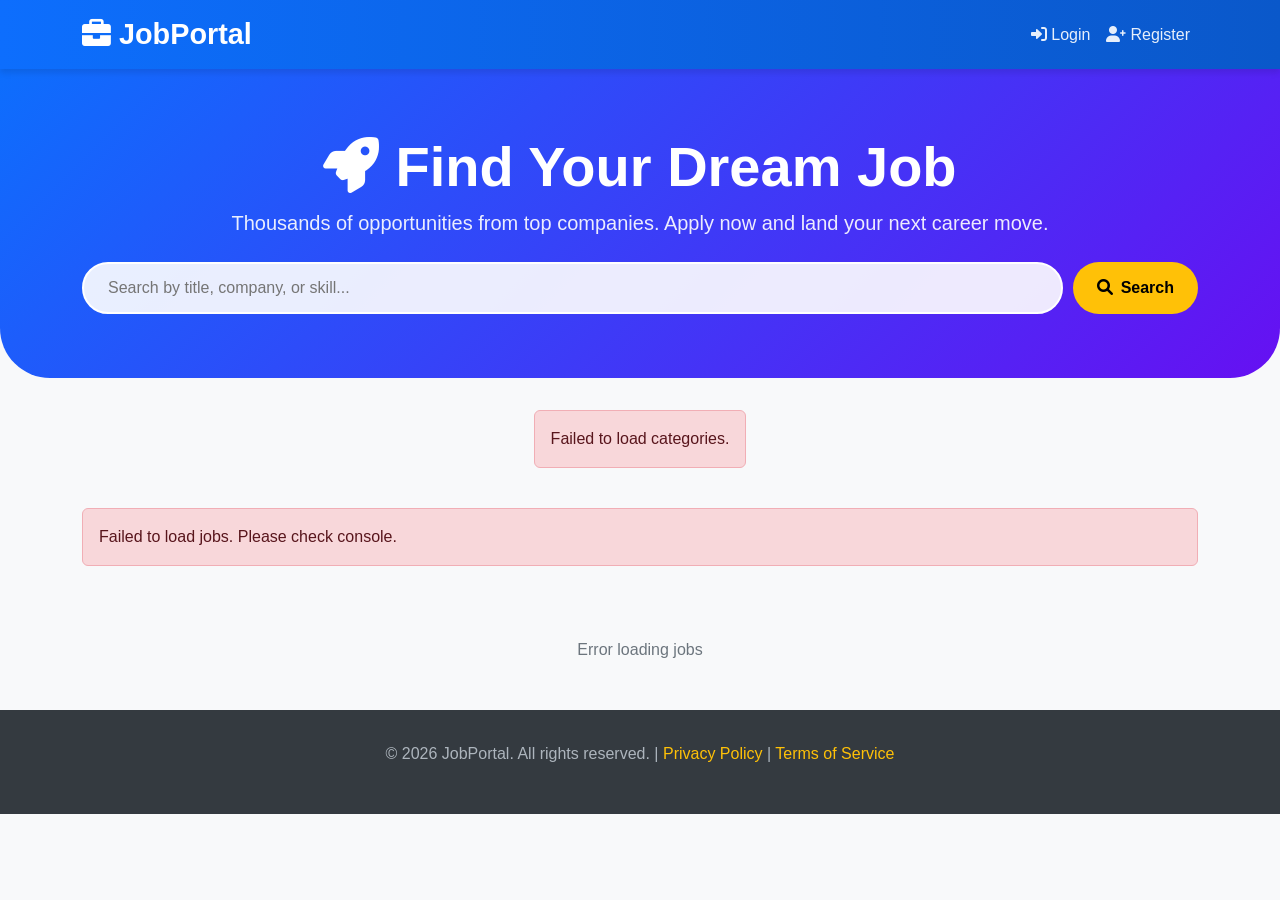
==== src/main/resources/static/index.html @ ba2f5dbd "commit changes" ====
<!DOCTYPE html>
<html lang="en">
<head>
    <meta charset="UTF-8">
    <meta name="viewport" content="width=device-width, initial-scale=1.0">
    <title>JobPortal - Home</title>
    <!-- Bootstrap 5 -->
    <link href="https://cdn.jsdelivr.net/npm/bootstrap@5.3.0-alpha1/dist/css/bootstrap.min.css" rel="stylesheet">
    <!-- Font Awesome Icons -->
    <link rel="stylesheet" href="https://cdnjs.cloudflare.com/ajax/libs/font-awesome/6.0.0/css/all.min.css">
    <style>
        body {
            background: #f8f9fa;
            font-family: 'Segoe UI', Tahoma, Geneva, Verdana, sans-serif;
        }

        /* ----- NAVBAR ----- */
        .navbar {
            background: linear-gradient(90deg, #0d6efd, #0a58ca);
            box-shadow: 0 4px 6px rgba(0,0,0,0.1);
        }
        .navbar-brand {
            font-weight: 700;
            font-size: 1.8rem;
            color: #fff !important;
        }
        .navbar .nav-link {
            color: rgba(255,255,255,0.9) !important;
            font-weight: 500;
        }
        .navbar .nav-link:hover {
            color: #fff !important;
        }

        /* ----- HERO ----- */
        .hero {
            background: linear-gradient(135deg, #0d6efd 0%, #6610f2 100%);
            color: white;
            padding: 4rem 0;
            margin-bottom: 2rem;
            border-radius: 0 0 50px 50px;
            text-align: center;
        }
        .hero h1 {
            font-weight: 700;
            font-size: 3.5rem;
        }
        .hero p {
            font-size: 1.25rem;
            opacity: 0.9;
        }

        /* ----- SEARCH BAR ----- */
        .search-bar {
            display: flex;
            gap: 10px;
            flex-wrap: wrap;
            justify-content: center;
            margin-top: 1.5rem;
        }
        .search-bar input,
        .search-bar button {
            padding: 0.75rem 1.5rem;
            border: none;
            border-radius: 50px;
            font-size: 1rem;
        }
        .search-bar input {
            flex: 1 1 300px;
            border: 2px solid #fff;
            background: rgba(255,255,255,0.9);
        }
        .search-bar input:focus {
            outline: none;
            border-color: #ffc107;
        }
        .search-bar button {
            background: #ffc107;
            color: #000;
            font-weight: 600;
            transition: 0.3s;
        }
        .search-bar button:hover {
            background: #e0a800;
        }

        /* ----- CATEGORY FILTERS ----- */
        .category-filters {
            display: flex;
            gap: 10px;
            flex-wrap: wrap;
            justify-content: center;
            margin: 1.5rem 0;
        }
        .category-filters .btn {
            border-radius: 50px;
            padding: 0.5rem 1.5rem;
            font-weight: 500;
            transition: 0.3s;
        }
        .category-filters .btn-outline-primary.active {
            background: #0d6efd;
            color: #fff;
        }

        /* ----- JOB CARDS ----- */
        .job-card {
            border: none;
            border-radius: 15px;
            box-shadow: 0 4px 12px rgba(0,0,0,0.05);
            transition: 0.3s;
            margin-bottom: 1.5rem;
            overflow: hidden;
        }
        .job-card:hover {
            transform: translateY(-5px);
            box-shadow: 0 8px 24px rgba(0,0,0,0.1);
        }
        .job-card .card-img-top {
            height: 180px;
            object-fit: cover;
            background: #e9ecef;
        }
        .job-card .card-body {
            padding: 1.5rem;
        }
        .job-card .category-tag {
            font-size: 0.8rem;
            background: #e9ecef;
            padding: 0.25rem 1rem;
            border-radius: 50px;
            display: inline-block;
        }
        .job-card .company {
            font-weight: 600;
            color: #0d6efd;
        }
        .job-card .salary {
            color: #28a745;
            font-weight: 600;
        }

        /* ----- PAGINATION ----- */
        .pagination-controls {
            display: flex;
            justify-content: center;
            margin-top: 1.5rem;
        }
        .pagination .page-link {
            border-radius: 50px;
            margin: 0 2px;
        }
        .pagination .page-item.active .page-link {
            background: #0d6efd;
            border-color: #0d6efd;
        }

        /* ----- JOB COUNT ----- */
        .job-count {
            text-align: center;
            color: #6c757d;
            margin-top: 2rem;
        }

        /* ----- FOOTER ----- */
        footer {
            background: #343a40;
            color: #adb5bd;
            padding: 2rem 0;
            margin-top: 3rem;
            text-align: center;
        }
        footer a {
            color: #ffc107;
            text-decoration: none;
        }
        footer a:hover {
            color: #fff;
        }
    </style>
</head>
<body>

<!-- ========================== NAVBAR ========================== -->
<nav class="navbar navbar-expand-lg">
    <div class="container">
        <a class="navbar-brand" href="/"><i class="fas fa-briefcase me-2"></i>JobPortal</a>
        <button class="navbar-toggler" type="button" data-bs-toggle="collapse" data-bs-target="#navbarNav">
            <span class="navbar-toggler-icon"></span>
        </button>
        <div class="collapse navbar-collapse" id="navbarNav">
            <ul class="navbar-nav ms-auto">
                <li class="nav-item"><a class="nav-link" href="login.html"><i class="fas fa-sign-in-alt me-1"></i>Login</a></li>
                <li class="nav-item"><a class="nav-link" href="register.html"><i class="fas fa-user-plus me-1"></i>Register</a></li>
            </ul>
        </div>
    </div>
</nav>

<!-- ========================== HERO ========================== -->
<div class="hero">
    <div class="container">
        <h1><i class="fas fa-rocket me-3"></i>Find Your Dream Job</h1>
        <p>Thousands of opportunities from top companies. Apply now and land your next career move.</p>
        <div class="search-bar">
            <input type="text" id="searchInput" placeholder="Search by title, company, or skill...">
            <button onclick="searchJobs()"><i class="fas fa-search me-2"></i>Search</button>
        </div>
    </div>
</div>

<!-- ========================== JOBS SECTION ========================== -->
<div class="container">
    <!-- Category Filters -->
    <div class="category-filters" id="categoryFilters">
        <!-- Dynamically loaded -->
    </div>

    <!-- Job Cards -->
    <div class="row" id="jobList">
        <!-- Dynamically loaded -->
    </div>

    <!-- Pagination Controls -->
    <div class="pagination-controls" id="paginationControls">
        <!-- Dynamically loaded -->
    </div>

    <!-- Job Count -->
    <div class="job-count" id="jobCount"></div>
</div>

<!-- ========================== FOOTER ========================== -->
<footer>
    <div class="container">
        <p>&copy; 2026 JobPortal. All rights reserved. | <a href="#">Privacy Policy</a> | <a href="#">Terms of Service</a></p>
    </div>
</footer>

<!-- ========================== SCRIPTS ========================== -->
<script src="https://cdn.jsdelivr.net/npm/bootstrap@5.3.0-alpha1/dist/js/bootstrap.bundle.min.js"></script>

<script>
    // =============================================================
    //  GLOBAL VARIABLES
    // =============================================================
    let allJobs = [];
    let currentCategoryId = null;
    let currentKeyword = '';
    let currentPage = 0;
    let totalPages = 0;
    const pageSize = 10;

    // =============================================================
    //  1. LOAD CATEGORIES (from backend)
    // =============================================================
    function loadCategories() {
        fetch('http://localhost:8080/api/admin/categories')
            .then(res => res.json())
            .then(cats => {
                const container = document.getElementById('categoryFilters');
                let html = `<button class="btn btn-outline-primary active" onclick="filterCategory(null)">All</button>`;
                cats.forEach(c => {
                    html += `<button class="btn btn-outline-primary" data-id="${c.id}" onclick="filterCategory(${c.id})">${c.name}</button>`;
                });
                container.innerHTML = html;
            })
            .catch(err => {
                console.error('Categories error:', err);
                document.getElementById('categoryFilters').innerHTML =
                    `<div class="alert alert-danger">Failed to load categories.</div>`;
            });
    }

    // =============================================================
    //  2. LOAD JOBS (with pagination)
    // =============================================================
    function loadJobs(keyword = '', categoryId = null, page = 0) {
        let url = `http://localhost:8080/api/jobs/all?page=${page}&size=${pageSize}`;

        if (keyword || categoryId) {
            url = `http://localhost:8080/api/jobs/search?keyword=${encodeURIComponent(keyword || '')}&page=${page}&size=${pageSize}`;
            if (categoryId) url += `&categoryId=${categoryId}`;
        }

        fetch(url)
            .then(res => {
                if (!res.ok) throw new Error(`HTTP ${res.status} - ${res.statusText}`);
                return res.json();
            })
            .then(data => {
                const jobs = data.jobs || [];
                totalPages = data.totalPages || 0;
                currentPage = data.currentPage || 0;
                allJobs = jobs;

                displayJobs(jobs);
                renderPaginationControls();
                document.getElementById('jobCount').textContent =
                    `Showing ${jobs.length} of ${data.totalElements || jobs.length} jobs`;
            })
            .catch(err => {
                console.error('Jobs error:', err);
                document.getElementById('jobList').innerHTML =
                    `<div class="col-12"><div class="alert alert-danger">Failed to load jobs. Please check console.</div></div>`;
                document.getElementById('jobCount').textContent = 'Error loading jobs';
            });
    }

    // =============================================================
    //  3. DISPLAY JOBS
    // =============================================================
    function displayJobs(jobs) {
        const container = document.getElementById('jobList');

        if (!jobs || jobs.length === 0) {
            container.innerHTML = `<div class="col-12"><div class="alert alert-info text-center">No jobs found.</div></div>`;
            return;
        }

        container.innerHTML = jobs.map(j => `
                <div class="col-md-6 col-lg-4">
                    <div class="card job-card">
                        ${j.imageUrl ?
            `<img src="${j.imageUrl}" class="card-img-top" alt="${j.title}">` :
            `<div class="card-img-top d-flex align-items-center justify-content-center bg-secondary text-white" style="height:180px;">
                                <i class="fas fa-briefcase fa-3x"></i>
                            </div>`
        }
                        <div class="card-body">
                            <span class="category-tag">${j.category ? j.category.name : 'Uncategorized'}</span>
                            <h5 class="card-title">${j.title}</h5>
                            <p class="company"><i class="fas fa-building me-2"></i>${j.company} <span class="text-muted ms-2"><i class="fas fa-map-marker-alt me-1"></i>${j.location}</span></p>
                            <p class="card-text small">${j.description.substring(0, 80)}${j.description.length > 80 ? '...' : ''}</p>
                            <p class="salary"><i class="fas fa-dollar-sign me-1"></i>${j.salary}</p>
                            <p class="text-muted small"><i class="far fa-calendar-alt me-1"></i>Posted: ${new Date(j.postedDate).toLocaleDateString()}</p>
                            <a href="login.html" class="btn btn-primary btn-sm w-100">Login to Apply <i class="fas fa-arrow-right ms-1"></i></a>
                        </div>
                    </div>
                </div>
            `).join('');
    }

    // =============================================================
    //  4. PAGINATION CONTROLS
    // =============================================================
    function renderPaginationControls() {
        const container = document.getElementById('paginationControls');
        if (!container) return;

        if (totalPages <= 1) {
            container.innerHTML = '';
            return;
        }

        let html = '<ul class="pagination">';

        // Previous button
        if (currentPage > 0) {
            html += `<li class="page-item">
                            <button class="page-link" onclick="loadJobs(currentKeyword, currentCategoryId, ${currentPage - 1})">
                                <i class="fas fa-chevron-left me-1"></i>Previous
                            </button>
                        </li>`;
        }

        // Page numbers
        for (let i = 0; i < totalPages; i++) {
            html += `<li class="page-item ${i === currentPage ? 'active' : ''}">
                            <button class="page-link" onclick="loadJobs(currentKeyword, currentCategoryId, ${i})">${i + 1}</button>
                        </li>`;
        }

        // Next button
        if (currentPage < totalPages - 1) {
            html += `<li class="page-item">
                            <button class="page-link" onclick="loadJobs(currentKeyword, currentCategoryId, ${currentPage + 1})">
                                Next <i class="fas fa-chevron-right ms-1"></i>
                            </button>
                        </li>`;
        }

        html += '</ul>';
        container.innerHTML = html;
    }

    // =============================================================
    //  5. SEARCH
    // =============================================================
    function searchJobs() {
        currentKeyword = document.getElementById('searchInput').value.trim();
        currentCategoryId = null;
        // Reset active category button
        document.querySelectorAll('#categoryFilters .btn').forEach(b => b.classList.remove('active'));
        document.querySelector('#categoryFilters .btn:first-child')?.classList.add('active');
        loadJobs(currentKeyword, null, 0);
    }

    // =============================================================
    //  6. FILTER BY CATEGORY
    // =============================================================
    function filterCategory(categoryId) {
        currentCategoryId = categoryId;
        currentKeyword = '';
        document.getElementById('searchInput').value = '';

        // Update active button
        document.querySelectorAll('#categoryFilters .btn').forEach(b => b.classList.remove('active'));
        if (categoryId === null) {
            document.querySelector('#categoryFilters .btn:first-child')?.classList.add('active');
        } else {
            document.querySelector(`#categoryFilters .btn[data-id="${categoryId}"]`)?.classList.add('active');
        }

        loadJobs('', categoryId, 0);
    }

    // =============================================================
    //  7. ON PAGE LOAD
    // =============================================================
    window.onload = function() {
        loadCategories();
        loadJobs();
    };
</script>
</body>
</html>
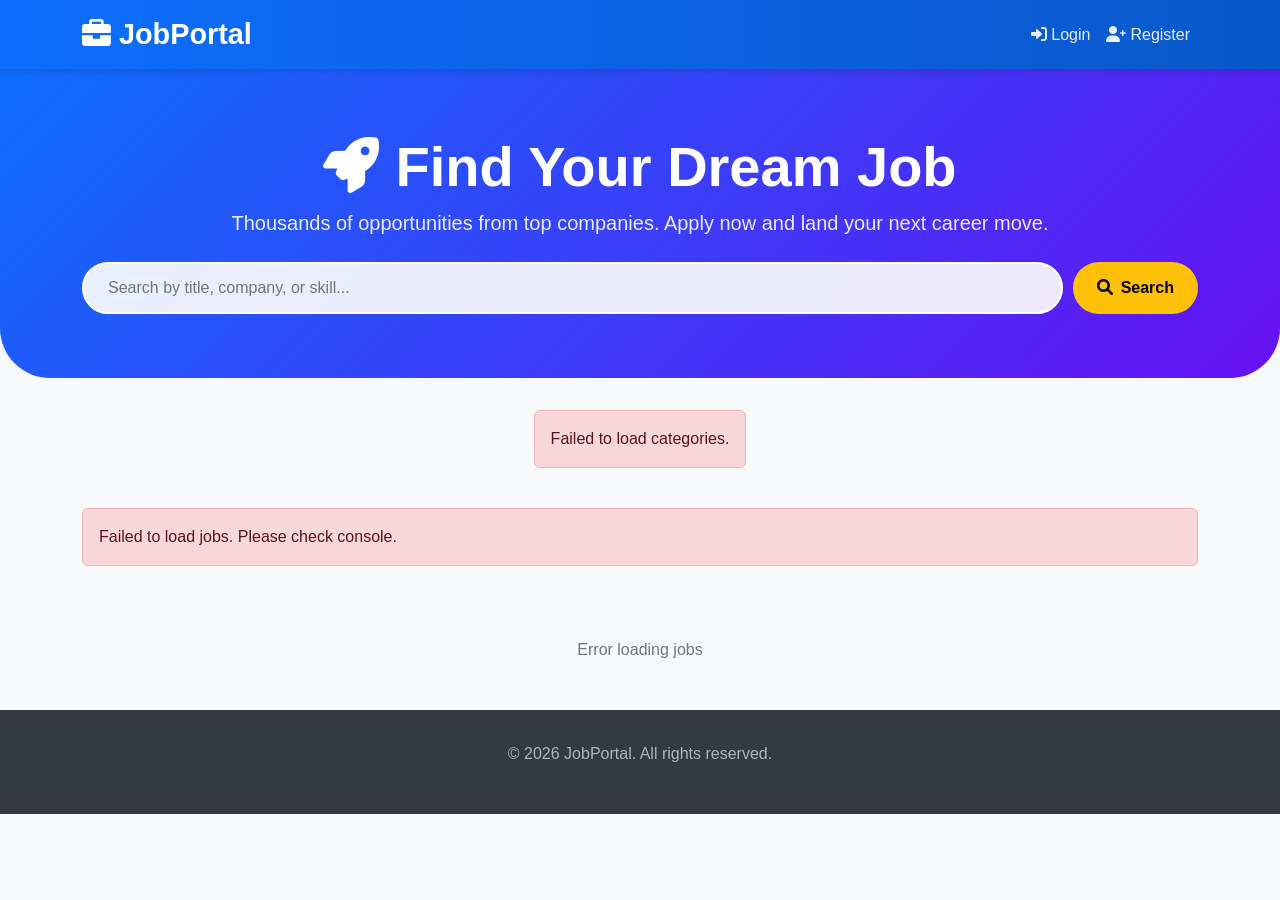
==== commit e4c596dc: "commit changes" ====
--- a/src/main/resources/static/index.html
+++ b/src/main/resources/static/index.html
@@ -4,184 +4,45 @@
     <meta charset="UTF-8">
     <meta name="viewport" content="width=device-width, initial-scale=1.0">
     <title>JobPortal - Home</title>
-    <!-- Bootstrap 5 -->
     <link href="https://cdn.jsdelivr.net/npm/bootstrap@5.3.0-alpha1/dist/css/bootstrap.min.css" rel="stylesheet">
-    <!-- Font Awesome Icons -->
     <link rel="stylesheet" href="https://cdnjs.cloudflare.com/ajax/libs/font-awesome/6.0.0/css/all.min.css">
     <style>
-        body {
-            background: #f8f9fa;
-            font-family: 'Segoe UI', Tahoma, Geneva, Verdana, sans-serif;
-        }
-
-        /* ----- NAVBAR ----- */
-        .navbar {
-            background: linear-gradient(90deg, #0d6efd, #0a58ca);
-            box-shadow: 0 4px 6px rgba(0,0,0,0.1);
-        }
-        .navbar-brand {
-            font-weight: 700;
-            font-size: 1.8rem;
-            color: #fff !important;
-        }
-        .navbar .nav-link {
-            color: rgba(255,255,255,0.9) !important;
-            font-weight: 500;
-        }
-        .navbar .nav-link:hover {
-            color: #fff !important;
-        }
-
-        /* ----- HERO ----- */
-        .hero {
-            background: linear-gradient(135deg, #0d6efd 0%, #6610f2 100%);
-            color: white;
-            padding: 4rem 0;
-            margin-bottom: 2rem;
-            border-radius: 0 0 50px 50px;
-            text-align: center;
-        }
-        .hero h1 {
-            font-weight: 700;
-            font-size: 3.5rem;
-        }
-        .hero p {
-            font-size: 1.25rem;
-            opacity: 0.9;
-        }
-
-        /* ----- SEARCH BAR ----- */
-        .search-bar {
-            display: flex;
-            gap: 10px;
-            flex-wrap: wrap;
-            justify-content: center;
-            margin-top: 1.5rem;
-        }
-        .search-bar input,
-        .search-bar button {
-            padding: 0.75rem 1.5rem;
-            border: none;
-            border-radius: 50px;
-            font-size: 1rem;
-        }
-        .search-bar input {
-            flex: 1 1 300px;
-            border: 2px solid #fff;
-            background: rgba(255,255,255,0.9);
-        }
-        .search-bar input:focus {
-            outline: none;
-            border-color: #ffc107;
-        }
-        .search-bar button {
-            background: #ffc107;
-            color: #000;
-            font-weight: 600;
-            transition: 0.3s;
-        }
-        .search-bar button:hover {
-            background: #e0a800;
-        }
-
-        /* ----- CATEGORY FILTERS ----- */
-        .category-filters {
-            display: flex;
-            gap: 10px;
-            flex-wrap: wrap;
-            justify-content: center;
-            margin: 1.5rem 0;
-        }
-        .category-filters .btn {
-            border-radius: 50px;
-            padding: 0.5rem 1.5rem;
-            font-weight: 500;
-            transition: 0.3s;
-        }
-        .category-filters .btn-outline-primary.active {
-            background: #0d6efd;
-            color: #fff;
-        }
-
-        /* ----- JOB CARDS ----- */
-        .job-card {
-            border: none;
-            border-radius: 15px;
-            box-shadow: 0 4px 12px rgba(0,0,0,0.05);
-            transition: 0.3s;
-            margin-bottom: 1.5rem;
-            overflow: hidden;
-        }
-        .job-card:hover {
-            transform: translateY(-5px);
-            box-shadow: 0 8px 24px rgba(0,0,0,0.1);
-        }
-        .job-card .card-img-top {
-            height: 180px;
-            object-fit: cover;
-            background: #e9ecef;
-        }
-        .job-card .card-body {
-            padding: 1.5rem;
-        }
-        .job-card .category-tag {
-            font-size: 0.8rem;
-            background: #e9ecef;
-            padding: 0.25rem 1rem;
-            border-radius: 50px;
-            display: inline-block;
-        }
-        .job-card .company {
-            font-weight: 600;
-            color: #0d6efd;
-        }
-        .job-card .salary {
-            color: #28a745;
-            font-weight: 600;
-        }
-
-        /* ----- PAGINATION ----- */
-        .pagination-controls {
-            display: flex;
-            justify-content: center;
-            margin-top: 1.5rem;
-        }
-        .pagination .page-link {
-            border-radius: 50px;
-            margin: 0 2px;
-        }
-        .pagination .page-item.active .page-link {
-            background: #0d6efd;
-            border-color: #0d6efd;
-        }
-
-        /* ----- JOB COUNT ----- */
-        .job-count {
-            text-align: center;
-            color: #6c757d;
-            margin-top: 2rem;
-        }
-
-        /* ----- FOOTER ----- */
-        footer {
-            background: #343a40;
-            color: #adb5bd;
-            padding: 2rem 0;
-            margin-top: 3rem;
-            text-align: center;
-        }
-        footer a {
-            color: #ffc107;
-            text-decoration: none;
-        }
-        footer a:hover {
-            color: #fff;
-        }
+        body { background: #f8f9fa; font-family: 'Segoe UI', Tahoma, Geneva, Verdana, sans-serif; }
+        .navbar { background: linear-gradient(90deg, #0d6efd, #0a58ca); box-shadow: 0 4px 6px rgba(0,0,0,0.1); }
+        .navbar-brand { font-weight: 700; font-size: 1.8rem; color: #fff !important; }
+        .navbar .nav-link { color: rgba(255,255,255,0.9) !important; font-weight: 500; }
+        .navbar .nav-link:hover { color: #fff !important; }
+        .hero { background: linear-gradient(135deg, #0d6efd 0%, #6610f2 100%); color: white; padding: 4rem 0; margin-bottom: 2rem; border-radius: 0 0 50px 50px; text-align: center; }
+        .hero h1 { font-weight: 700; font-size: 3.5rem; }
+        .hero p { font-size: 1.25rem; opacity: 0.9; }
+        .search-bar { display: flex; gap: 10px; flex-wrap: wrap; justify-content: center; margin-top: 1.5rem; }
+        .search-bar input, .search-bar button { padding: 0.75rem 1.5rem; border: none; border-radius: 50px; font-size: 1rem; }
+        .search-bar input { flex: 1 1 300px; border: 2px solid #fff; background: rgba(255,255,255,0.9); }
+        .search-bar input:focus { outline: none; border-color: #ffc107; }
+        .search-bar button { background: #ffc107; color: #000; font-weight: 600; transition: 0.3s; }
+        .search-bar button:hover { background: #e0a800; }
+        .category-filters { display: flex; gap: 10px; flex-wrap: wrap; justify-content: center; margin: 1.5rem 0; }
+        .category-filters .btn { border-radius: 50px; padding: 0.5rem 1.5rem; font-weight: 500; transition: 0.3s; }
+        .category-filters .btn-outline-primary.active { background: #0d6efd; color: #fff; }
+        .job-card { border: none; border-radius: 15px; box-shadow: 0 4px 12px rgba(0,0,0,0.05); transition: 0.3s; margin-bottom: 1.5rem; overflow: hidden; }
+        .job-card:hover { transform: translateY(-5px); box-shadow: 0 8px 24px rgba(0,0,0,0.1); }
+        .job-card .card-img-top { height: 180px; object-fit: cover; background: #e9ecef; }
+        .job-card .card-body { padding: 1.5rem; }
+        .job-card .category-tag { font-size: 0.8rem; background: #e9ecef; padding: 0.25rem 1rem; border-radius: 50px; display: inline-block; }
+        .job-card .company { font-weight: 600; color: #0d6efd; }
+        .job-card .salary { color: #28a745; font-weight: 600; }
+        .job-count { text-align: center; color: #6c757d; margin-top: 2rem; }
+        .pagination-controls { display: flex; justify-content: center; margin-top: 1.5rem; }
+        .pagination .page-link { border-radius: 50px; margin: 0 2px; }
+        .pagination .page-item.active .page-link { background: #0d6efd; border-color: #0d6efd; }
+        footer { background: #343a40; color: #adb5bd; padding: 2rem 0; margin-top: 3rem; text-align: center; }
+        footer a { color: #ffc107; text-decoration: none; }
+        footer a:hover { color: #fff; }
     </style>
 </head>
 <body>
 
-<!-- ========================== NAVBAR ========================== -->
+<!-- NAVBAR -->
 <nav class="navbar navbar-expand-lg">
     <div class="container">
         <a class="navbar-brand" href="/"><i class="fas fa-briefcase me-2"></i>JobPortal</a>
@@ -197,7 +58,7 @@
     </div>
 </nav>
 
-<!-- ========================== HERO ========================== -->
+<!-- HERO -->
 <div class="hero">
     <div class="container">
         <h1><i class="fas fa-rocket me-3"></i>Find Your Dream Job</h1>
@@ -209,38 +70,26 @@
     </div>
 </div>
 
-<!-- ========================== JOBS SECTION ========================== -->
+<!-- JOBS SECTION -->
 <div class="container">
-    <!-- Category Filters -->
-    <div class="category-filters" id="categoryFilters">
-        <!-- Dynamically loaded -->
-    </div>
-
-    <!-- Job Cards -->
-    <div class="row" id="jobList">
-        <!-- Dynamically loaded -->
-    </div>
-
-    <!-- Pagination Controls -->
-    <div class="pagination-controls" id="paginationControls">
-        <!-- Dynamically loaded -->
-    </div>
-
-    <!-- Job Count -->
+    <div class="category-filters" id="categoryFilters"></div>
+    <div class="row" id="jobList"></div>
+    <div class="pagination-controls" id="paginationControls"></div>
     <div class="job-count" id="jobCount"></div>
 </div>
 
-<!-- ========================== FOOTER ========================== -->
+<!-- FOOTER -->
 <footer>
-    <div class="container">
-        <p>&copy; 2026 JobPortal. All rights reserved. | <a href="#">Privacy Policy</a> | <a href="#">Terms of Service</a></p>
-    </div>
+    <div class="container"><p>&copy; 2026 JobPortal. All rights reserved.</p></div>
 </footer>
 
-<!-- ========================== SCRIPTS ========================== -->
 <script src="https://cdn.jsdelivr.net/npm/bootstrap@5.3.0-alpha1/dist/js/bootstrap.bundle.min.js"></script>
-
 <script>
+    // =============================================================
+    //  🔑 SET YOUR DEPLOYED API URL HERE
+    // =============================================================
+    const API_BASE_URL = 'https://jobportal-1-jw11.onrender.com';
+
     // =============================================================
     //  GLOBAL VARIABLES
     // =============================================================
@@ -252,10 +101,10 @@
     const pageSize = 10;
 
     // =============================================================
-    //  1. LOAD CATEGORIES (from backend)
+    //  1. LOAD CATEGORIES
     // =============================================================
     function loadCategories() {
-        fetch('http://localhost:8080/api/admin/categories')
+        fetch(`${API_BASE_URL}/api/admin/categories`)
             .then(res => res.json())
             .then(cats => {
                 const container = document.getElementById('categoryFilters');
@@ -276,10 +125,10 @@
     //  2. LOAD JOBS (with pagination)
     // =============================================================
     function loadJobs(keyword = '', categoryId = null, page = 0) {
-        let url = `http://localhost:8080/api/jobs/all?page=${page}&size=${pageSize}`;
+        let url = `${API_BASE_URL}/api/jobs/all?page=${page}&size=${pageSize}`;
 
         if (keyword || categoryId) {
-            url = `http://localhost:8080/api/jobs/search?keyword=${encodeURIComponent(keyword || '')}&page=${page}&size=${pageSize}`;
+            url = `${API_BASE_URL}/api/jobs/search?keyword=${encodeURIComponent(keyword || '')}&page=${page}&size=${pageSize}`;
             if (categoryId) url += `&categoryId=${categoryId}`;
         }
 
@@ -293,7 +142,6 @@
                 totalPages = data.totalPages || 0;
                 currentPage = data.currentPage || 0;
                 allJobs = jobs;
-
                 displayJobs(jobs);
                 renderPaginationControls();
                 document.getElementById('jobCount').textContent =
@@ -312,12 +160,10 @@
     // =============================================================
     function displayJobs(jobs) {
         const container = document.getElementById('jobList');
-
         if (!jobs || jobs.length === 0) {
             container.innerHTML = `<div class="col-12"><div class="alert alert-info text-center">No jobs found.</div></div>`;
             return;
         }
-
         container.innerHTML = jobs.map(j => `
                 <div class="col-md-6 col-lg-4">
                     <div class="card job-card">
@@ -347,15 +193,11 @@
     function renderPaginationControls() {
         const container = document.getElementById('paginationControls');
         if (!container) return;
-
         if (totalPages <= 1) {
             container.innerHTML = '';
             return;
         }
-
         let html = '<ul class="pagination">';
-
-        // Previous button
         if (currentPage > 0) {
             html += `<li class="page-item">
                             <button class="page-link" onclick="loadJobs(currentKeyword, currentCategoryId, ${currentPage - 1})">
@@ -363,15 +205,11 @@
                             </button>
                         </li>`;
         }
-
-        // Page numbers
         for (let i = 0; i < totalPages; i++) {
             html += `<li class="page-item ${i === currentPage ? 'active' : ''}">
                             <button class="page-link" onclick="loadJobs(currentKeyword, currentCategoryId, ${i})">${i + 1}</button>
                         </li>`;
         }
-
-        // Next button
         if (currentPage < totalPages - 1) {
             html += `<li class="page-item">
                             <button class="page-link" onclick="loadJobs(currentKeyword, currentCategoryId, ${currentPage + 1})">
@@ -379,7 +217,6 @@
                             </button>
                         </li>`;
         }
-
         html += '</ul>';
         container.innerHTML = html;
     }
@@ -390,7 +227,6 @@
     function searchJobs() {
         currentKeyword = document.getElementById('searchInput').value.trim();
         currentCategoryId = null;
-        // Reset active category button
         document.querySelectorAll('#categoryFilters .btn').forEach(b => b.classList.remove('active'));
         document.querySelector('#categoryFilters .btn:first-child')?.classList.add('active');
         loadJobs(currentKeyword, null, 0);
@@ -403,15 +239,12 @@
         currentCategoryId = categoryId;
         currentKeyword = '';
         document.getElementById('searchInput').value = '';
-
-        // Update active button
         document.querySelectorAll('#categoryFilters .btn').forEach(b => b.classList.remove('active'));
         if (categoryId === null) {
             document.querySelector('#categoryFilters .btn:first-child')?.classList.add('active');
         } else {
             document.querySelector(`#categoryFilters .btn[data-id="${categoryId}"]`)?.classList.add('active');
         }
-
         loadJobs('', categoryId, 0);
     }
 
